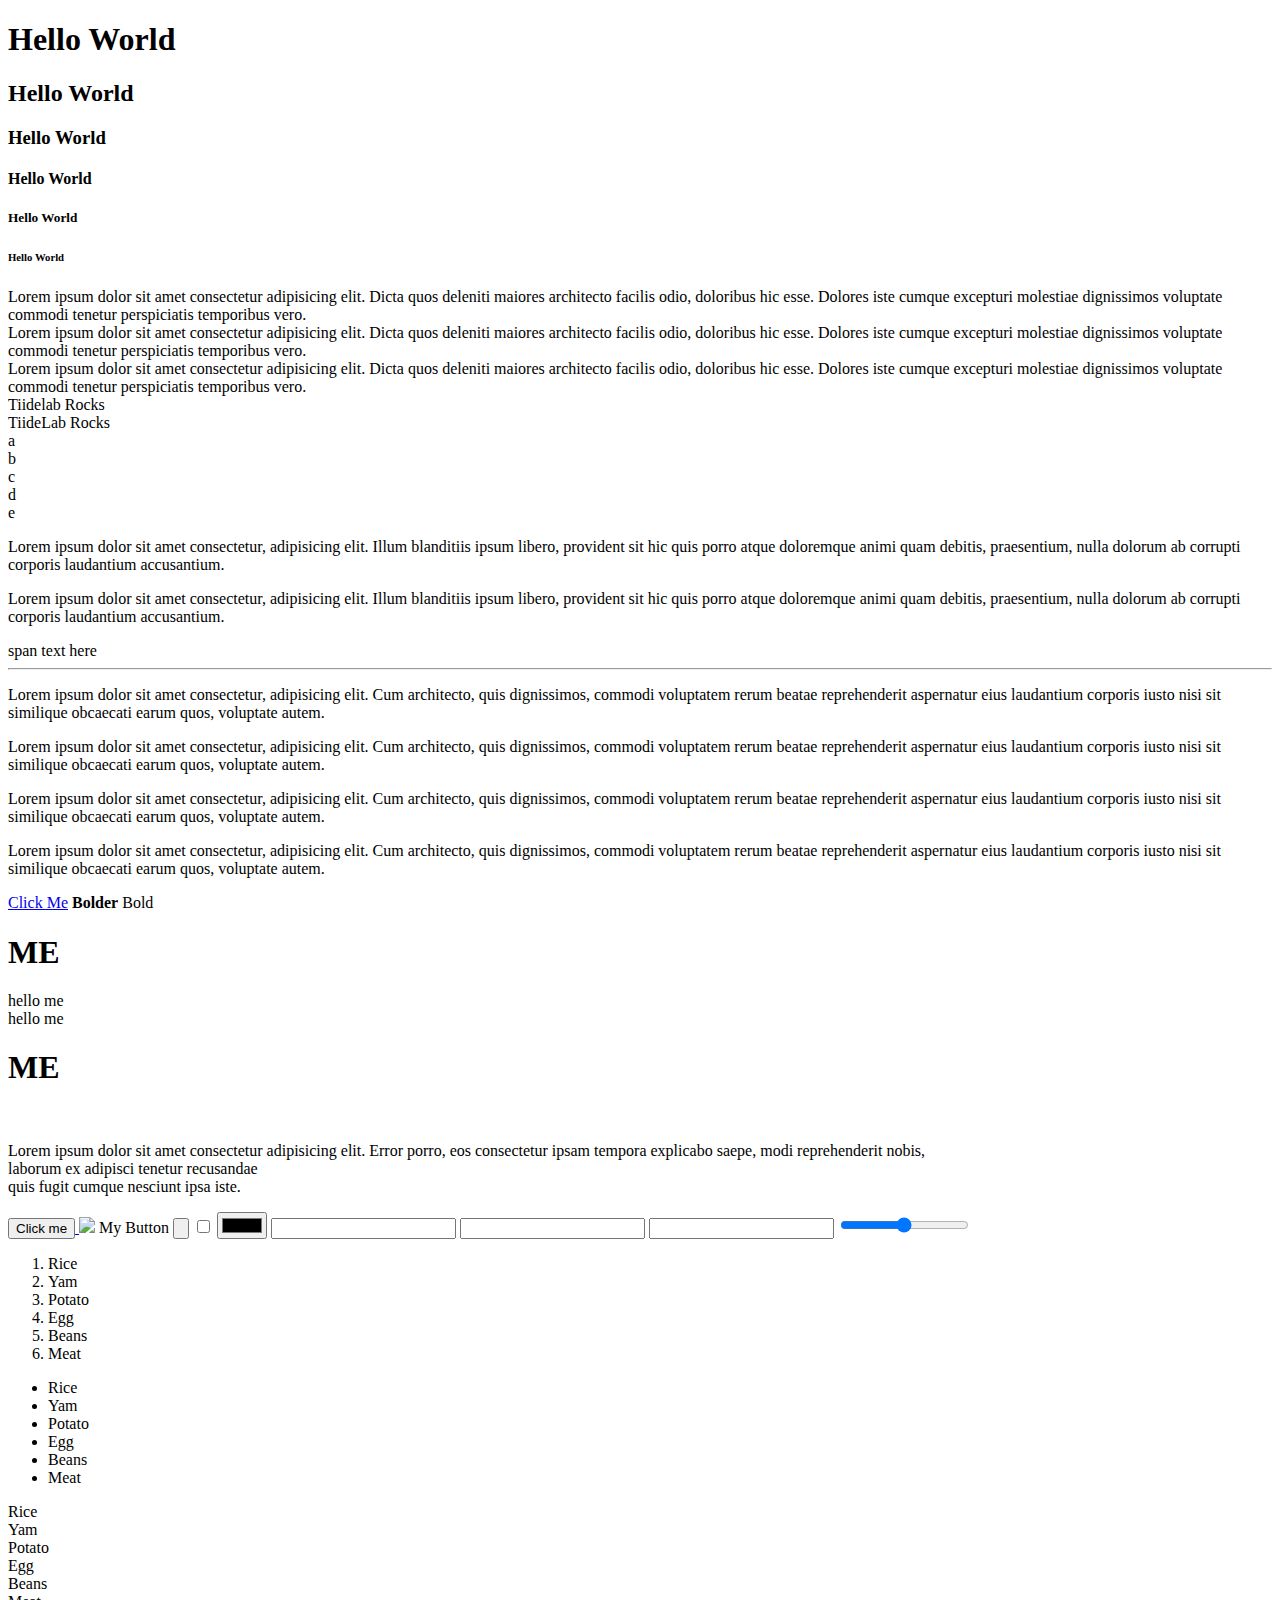
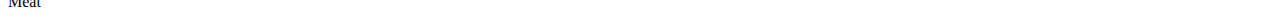
==== index.html @ 7e220b3f "first commit" ====
<!DOCTYPE html>
<html lang="en">
<head>
    <meta charset="UTF-8">
    <meta name="viewport" content="width=device-width, initial-scale=1.0">
    <title>Tiidelab Pre Class</title>
</head>


<h1>Hello World</h1>
<h2>Hello World</h2>
<h3>Hello World</h3>
<h4>Hello World</h4>
<h5>Hello World</h5>
<h6>Hello World</h6>

<div>Lorem ipsum dolor sit amet consectetur adipisicing elit. Dicta quos deleniti maiores architecto facilis odio, doloribus hic esse. Dolores iste cumque excepturi molestiae dignissimos voluptate commodi tenetur perspiciatis temporibus vero.</div>
<div>Lorem ipsum dolor sit amet consectetur adipisicing elit. Dicta quos deleniti maiores architecto facilis odio, doloribus hic esse. Dolores iste cumque excepturi molestiae dignissimos voluptate commodi tenetur perspiciatis temporibus vero.</div>
<div>Lorem ipsum dolor sit amet consectetur adipisicing elit. Dicta quos deleniti maiores architecto facilis odio, doloribus hic esse. Dolores iste cumque excepturi molestiae dignissimos voluptate commodi tenetur perspiciatis temporibus vero.</div>

<head>Tiidelab Rocks</head>

<header>TiideLab Rocks</header>

<nav>
<li>a</li>
<li>b</li>
<li>c</li>
<li>d</li>
<li>e</li>    
</nav>

<p>Lorem ipsum dolor sit amet consectetur, adipisicing elit. Illum blanditiis ipsum libero, provident sit hic quis porro atque doloremque animi quam debitis, praesentium, nulla dolorum ab corrupti corporis laudantium accusantium.</p>
<p>Lorem ipsum dolor sit amet consectetur, adipisicing elit. Illum blanditiis ipsum libero, provident sit hic quis porro atque doloremque animi quam debitis, praesentium, nulla dolorum ab corrupti corporis laudantium accusantium.</p>

<span>span text here</span>

<hr>
<p>Lorem ipsum dolor sit amet consectetur, adipisicing elit. Cum architecto, quis dignissimos, commodi voluptatem rerum beatae reprehenderit aspernatur eius laudantium corporis iusto nisi sit similique obcaecati earum quos, voluptate autem.</p>
<p>Lorem ipsum dolor sit amet consectetur, adipisicing elit. Cum architecto, quis dignissimos, commodi voluptatem rerum beatae reprehenderit aspernatur eius laudantium corporis iusto nisi sit similique obcaecati earum quos, voluptate autem.</p>
<p>Lorem ipsum dolor sit amet consectetur, adipisicing elit. Cum architecto, quis dignissimos, commodi voluptatem rerum beatae reprehenderit aspernatur eius laudantium corporis iusto nisi sit similique obcaecati earum quos, voluptate autem.</p>
<p>Lorem ipsum dolor sit amet consectetur, adipisicing elit. Cum architecto, quis dignissimos, commodi voluptatem rerum beatae reprehenderit aspernatur eius laudantium corporis iusto nisi sit similique obcaecati earum quos, voluptate autem.</p>

<a href="https://www.google.com" target="_blank">Click Me</a>

<b>Bolder</b>
<bold>Bold</bold>
<h1>ME</h1><span>hello me</span><br><span>hello me</span>
<h1>ME</h1>
<br>
<p>Lorem ipsum dolor sit amet consectetur adipisicing elit. Error porro, eos consectetur ipsam tempora explicabo saepe, modi reprehenderit nobis, <br>laborum ex adipisci tenetur recusandae <br>quis fugit cumque nesciunt ipsa iste.</p>

<a href="https://www.google.com" target="_blank">
<button>Click me</button>

</a>

<img src="https://via.placeholder.com/150">

<label for='habeeb'>My Button</label>
<input type="button" name="habeeb">

<input type="checkbox">



<input type="color">
<input type="email">
<input type="password">
<input type="number">
<input type="range">

<!-- <main id class name>
    <div></div>
    <div></div>
    <div></div>
    <div></div>
</main> -->
<ol>
<li>Rice</li>
<li>Yam</li>
<li>Potato</li>
<li>Egg</li>
<li>Beans</li>
<li>Meat</li>
</ol>

<ul>
    <li>Rice</li>
    <li>Yam</li>
    <li>Potato</li>
    <li>Egg</li>
    <li>Beans</li>
    <li>Meat</li>   
</ul>
<li>Rice</li>
<li>Yam</li>
<li>Potato</li>
<li>Egg</li>
<li>Beans</li>
<li>Meat</li>
<!--<body>


<hr>
 <a>
<b>
<bold>
<br>
<button>
<img>
<input>
<label>
<main>
<li>
<ol>
<ul>
<option>
<select>
<small>
<strong>
<table>
<tbody>
<td>
<th>

</body>
</html>
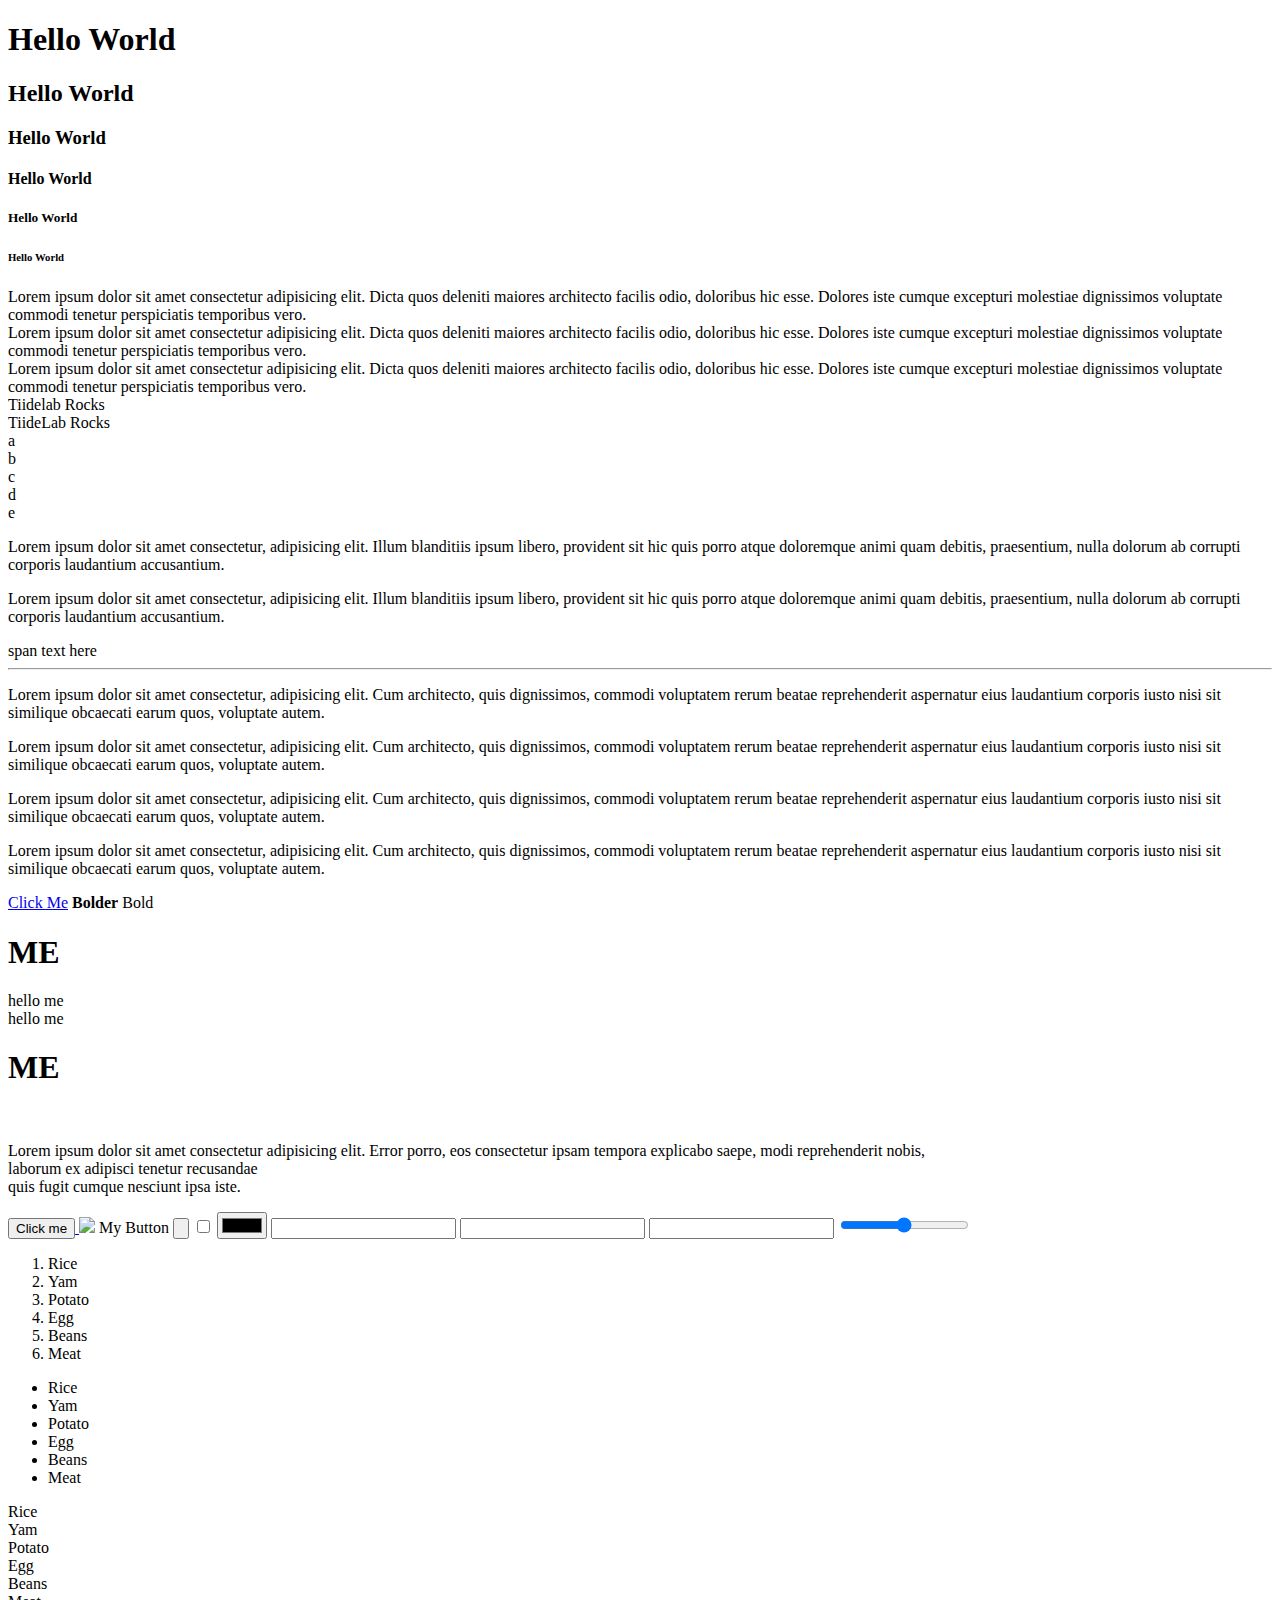
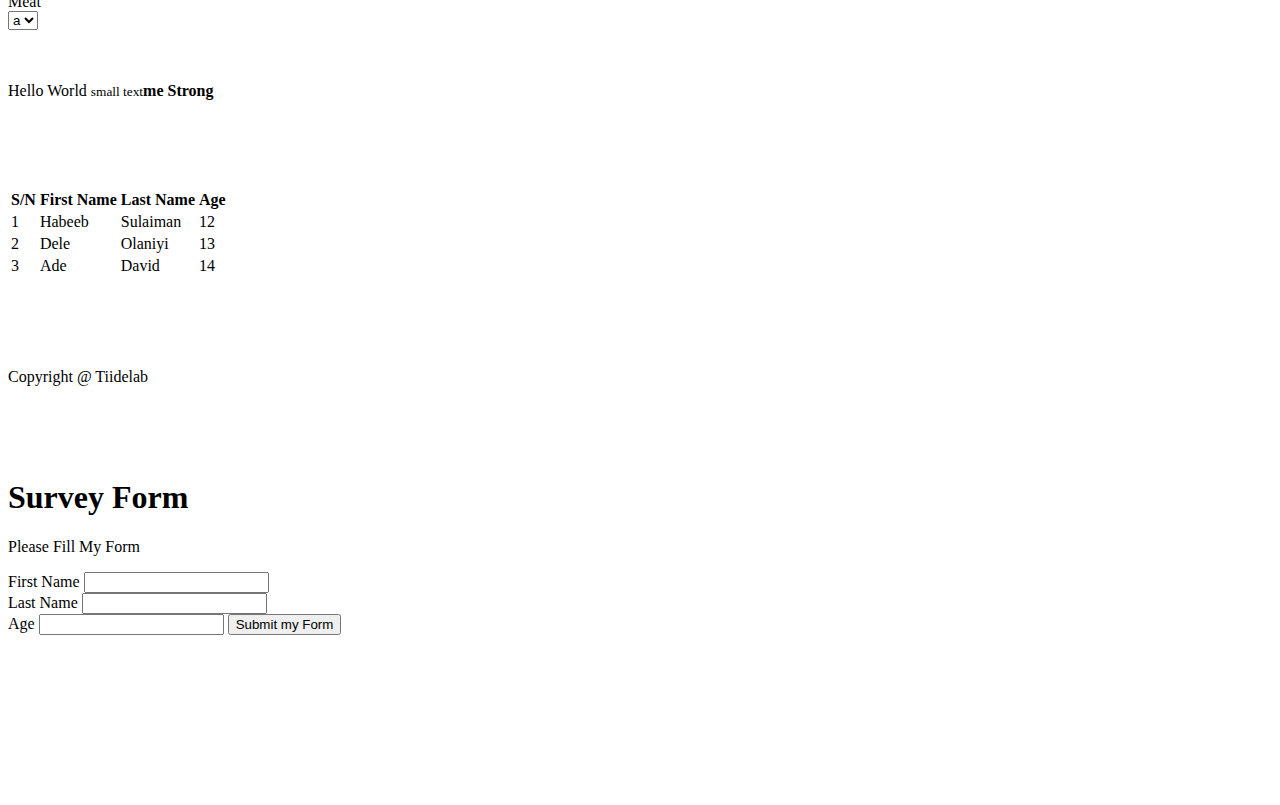
==== commit 9d81693f: "basic html day 2" ====
--- a/index.html
+++ b/index.html
@@ -99,6 +99,89 @@
 <li>Egg</li>
 <li>Beans</li>
 <li>Meat</li>
+
+<select>
+    <option>a</option>
+    <option>b</option>
+    <option>c</option>
+    <option>d</option>
+    <option>e</option>
+</select>
+<br>
+<br>
+<br>
+<p>Hello World <small>small text</small><strong>me Strong</strong></p>
+<br>
+<br>
+<br>
+<br>
+<table>
+<thead>
+    <tr>
+        <th>S/N</th>
+        <th>First Name</th>
+        <th>Last Name</th>
+        <th>Age</th>
+    </tr>
+</thead>
+<tbody>
+    <tr>
+        <td>1</td>
+        <td>Habeeb</td>
+        <td>Sulaiman</td>
+        <td>12</td>
+    </tr>
+    <tr>
+        <td>2</td>
+        <td>Dele</td>
+        <td>Olaniyi</td>
+        <td>13</td>
+    </tr>
+    <tr>
+        <td>3</td>
+        <td>Ade</td>
+        <td>David</td>
+        <td>14</td>
+    </tr>
+</tbody>
+</table>
+<br>
+<br>
+<br>
+<br>
+<br>
+<footer>Copyright @ Tiidelab</footer>
+<br>
+<br>
+<br>
+<br>
+
+<form>
+    <h1>Survey Form</h1>
+
+    <p>Please Fill My Form</p>
+
+    <label>First Name</label>
+    <input type="text">
+    <br>
+    <label>Last Name</label>
+    <input type="text">
+    <br>
+    <label>Age</label>
+    <input type="number">
+
+    <button type="submit">Submit my Form</button>
+</form>
+<br>
+<br>
+<br>
+<br>
+<br>
+<br>
+<br>
+<br>
+<br>
+
 <!--<body>
 
 
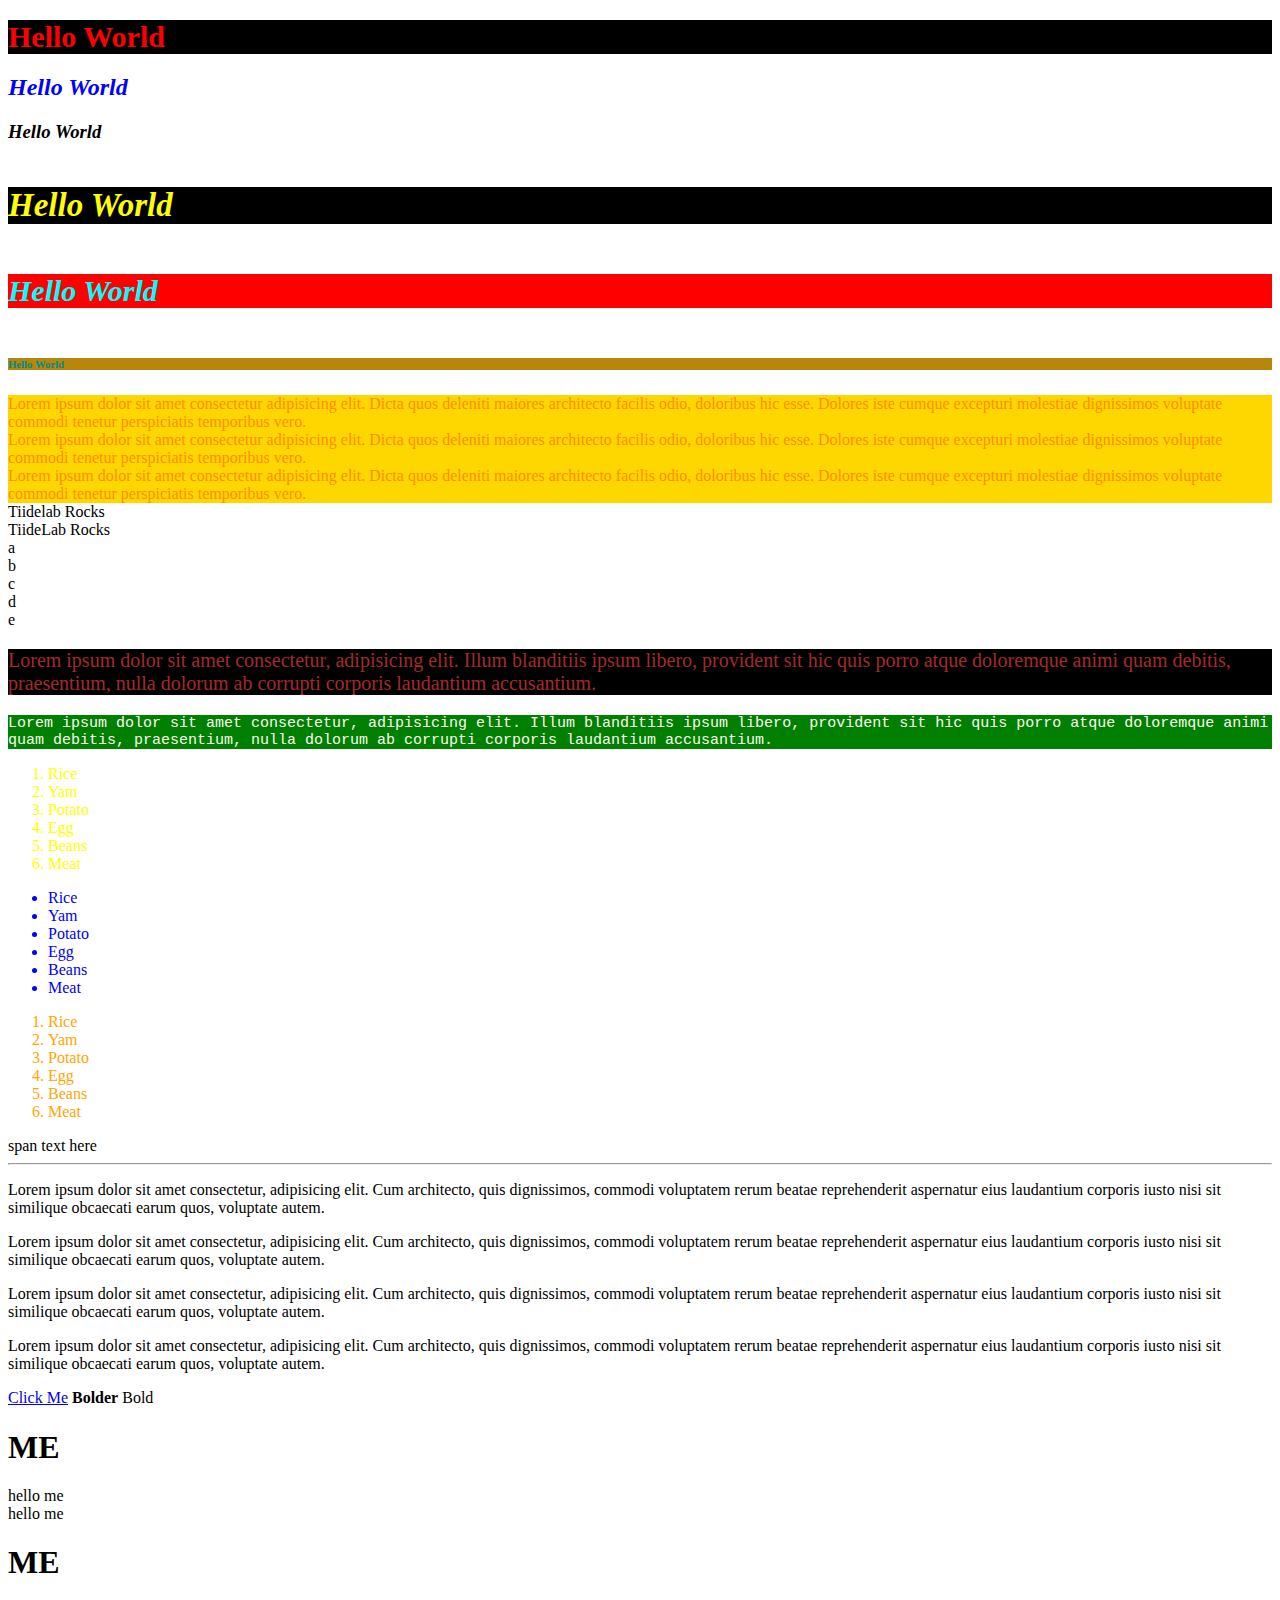
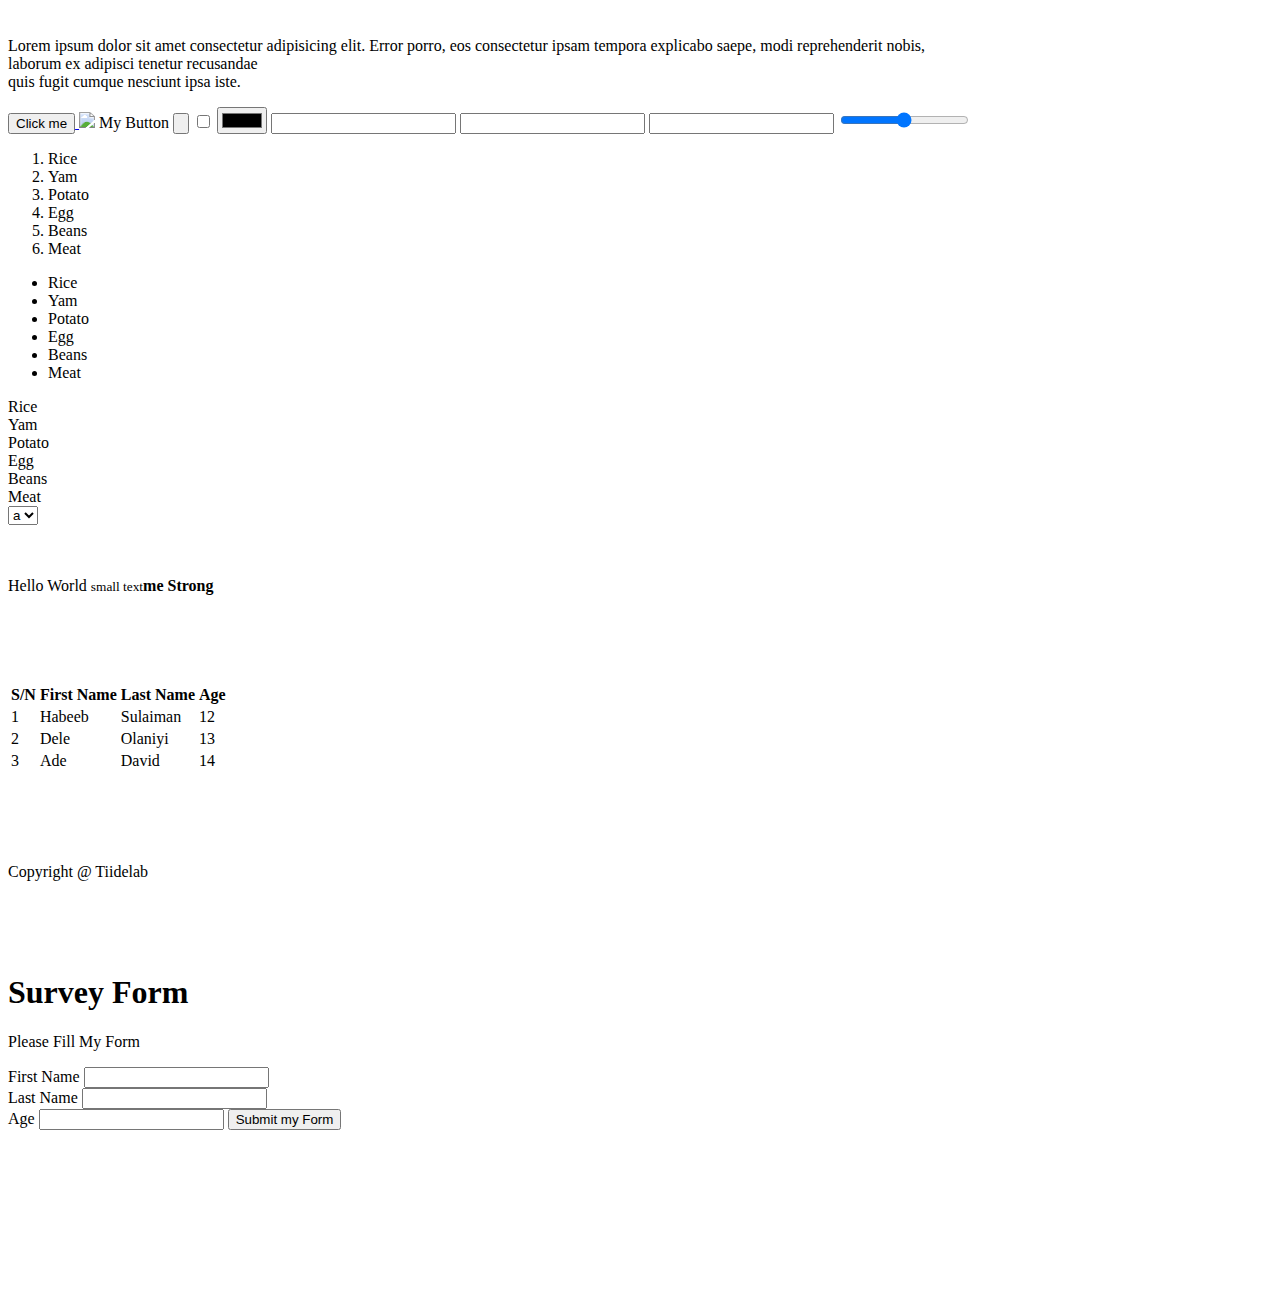
==== commit 95e3876e: "basic html and css day 3" ====
--- a/index.html
+++ b/index.html
@@ -3,16 +3,42 @@
 <head>
     <meta charset="UTF-8">
     <meta name="viewport" content="width=device-width, initial-scale=1.0">
+    <!-- external css link-->
+    <link rel="stylesheet" href="style.css">
     <title>Tiidelab Pre Class</title>
+    <style>
+        div{
+            color: darkorange ; background: gold;
+        }
+
+        /* id selector*/
+        #first-p{
+            color:brown; font-size: 20px;
+            background: black;
+            font-family:serif;
+        }
+
+        /*class selector*/
+        .second-p{
+            color:floralwhite;
+            background: green;
+            font-size: 15px;
+            font-family: 'Courier New', Courier, monospace;
+        }
+    </style>
 </head>
 
-
-<h1>Hello World</h1>
-<h2>Hello World</h2>
-<h3>Hello World</h3>
-<h4>Hello World</h4>
-<h5>Hello World</h5>
-<h6>Hello World</h6>
+<!--
+    inline css
+-->
+
+
+<h1 style="color: red ;background:black;font-size: 30px;">Hello World</h1>
+<h2 style="color: blue;font-style: oblique;">Hello World</h2>
+<h3 style="font-weight: 800;font-style: italic;">Hello World</h3>
+<h4 style="color:yellow; background: black ;font-size: 33px;font-style: italic;">Hello World</h4>
+<h5 style="font-style: italic;color: aqua;font-size: 30px;background: red;">Hello World</h5>
+<h6 style="color: darkcyan; background: darkgoldenrod;">Hello World</h6>
 
 <div>Lorem ipsum dolor sit amet consectetur adipisicing elit. Dicta quos deleniti maiores architecto facilis odio, doloribus hic esse. Dolores iste cumque excepturi molestiae dignissimos voluptate commodi tenetur perspiciatis temporibus vero.</div>
 <div>Lorem ipsum dolor sit amet consectetur adipisicing elit. Dicta quos deleniti maiores architecto facilis odio, doloribus hic esse. Dolores iste cumque excepturi molestiae dignissimos voluptate commodi tenetur perspiciatis temporibus vero.</div>
@@ -30,9 +56,33 @@
 <li>e</li>    
 </nav>
 
-<p>Lorem ipsum dolor sit amet consectetur, adipisicing elit. Illum blanditiis ipsum libero, provident sit hic quis porro atque doloremque animi quam debitis, praesentium, nulla dolorum ab corrupti corporis laudantium accusantium.</p>
-<p>Lorem ipsum dolor sit amet consectetur, adipisicing elit. Illum blanditiis ipsum libero, provident sit hic quis porro atque doloremque animi quam debitis, praesentium, nulla dolorum ab corrupti corporis laudantium accusantium.</p>
-
+<p id="first-p">Lorem ipsum dolor sit amet consectetur, adipisicing elit. Illum blanditiis ipsum libero, provident sit hic quis porro atque doloremque animi quam debitis, praesentium, nulla dolorum ab corrupti corporis laudantium accusantium.</p>
+<p class="second-p">Lorem ipsum dolor sit amet consectetur, adipisicing elit. Illum blanditiis ipsum libero, provident sit hic quis porro atque doloremque animi quam debitis, praesentium, nulla dolorum ab corrupti corporis laudantium accusantium.</p>
+<ol class="yellow-group">
+    <li>Rice</li>
+    <li>Yam</li>
+    <li>Potato</li>
+    <li>Egg</li>
+    <li>Beans</li>
+    <li>Meat</li>
+    </ol>
+
+    <ul class="red-group">
+        <li>Rice</li>
+        <li>Yam</li>
+        <li>Potato</li>
+        <li>Egg</li>
+        <li>Beans</li>
+        <li>Meat</li>   
+    </ul>
+
+    <ol class="orange-group"><li>Rice</li>
+    <li>Yam</li>
+    <li>Potato</li>
+    <li>Egg</li>
+    <li>Beans</li>
+    <li>Meat</li>
+    </ol>
 <span>span text here</span>
 
 <hr>
--- a/style.css
+++ b/style.css
@@ -0,0 +1,11 @@
+.yellow-group{
+    color: yellow;
+}
+
+.red-group{
+color: blue;
+}
+
+.orange-group{
+    color:orange;
+}